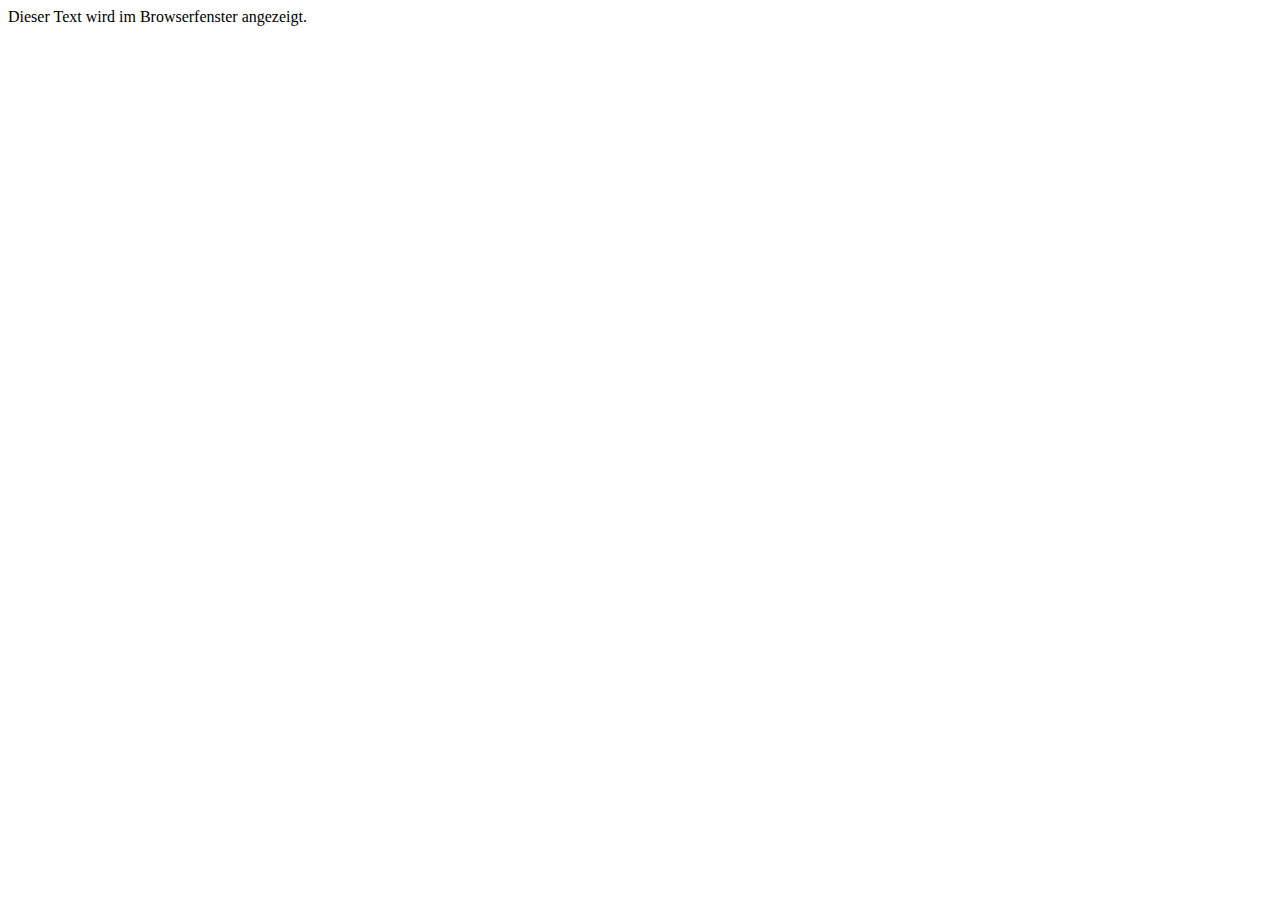
==== static/index.html @ bfba5542 "mouse controll added" ====
<head>
    <meta charset="utf-8">
    <meta name="viewport" content="width=device-width, initial-scale=1.0">
    <title>Beschreibung der Seite (erscheint in der Titelzeile des Browsers 1.0)</title>
    <script language="javascript" type="text/javascript" src="script.js"></script>
</head>
  <body>
    <p>Dieser Text wird im Browserfenster angezeigt.</p>
    <p id = "indec"></p>
    <p id = "indecx"></p>
    <p id = "indecy"></p>
    <p id = "tindec"></p>
    <p id = "tindecx"></p>
    <p id = "tindecy"></p>
    <p id = "mouseB"></p>
    <p id = "mouseC"></p>
    <p id = "mouseDC"></p>

  </body>
</html>
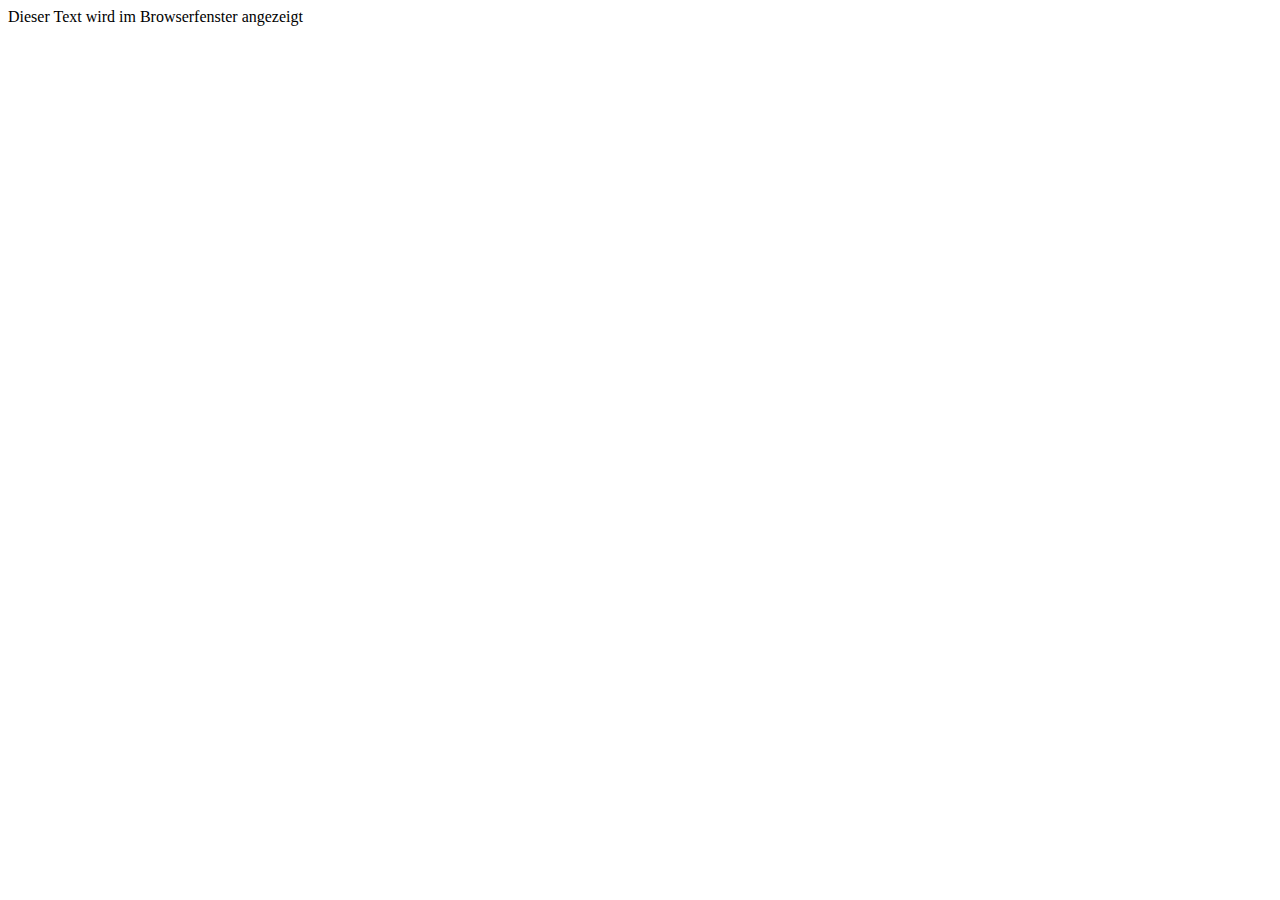
==== commit e6f158a5: "moved ListenAndServe to a goroutine" ====
--- a/static/index.html
+++ b/static/index.html
@@ -1,11 +1,11 @@
 <head>
     <meta charset="utf-8">
     <meta name="viewport" content="width=device-width, initial-scale=1.0">
-    <title>Beschreibung der Seite (erscheint in der Titelzeile des Browsers 1.0)</title>
+    <title>Beschreibung der Seite (erscheint in der Titelzeile des Browsers)</title>
     <script language="javascript" type="text/javascript" src="script.js"></script>
 </head>
   <body>
-    <p>Dieser Text wird im Browserfenster angezeigt.</p>
+    <p>Dieser Text wird im Browserfenster angezeigt</p>
     <p id = "indec"></p>
     <p id = "indecx"></p>
     <p id = "indecy"></p>
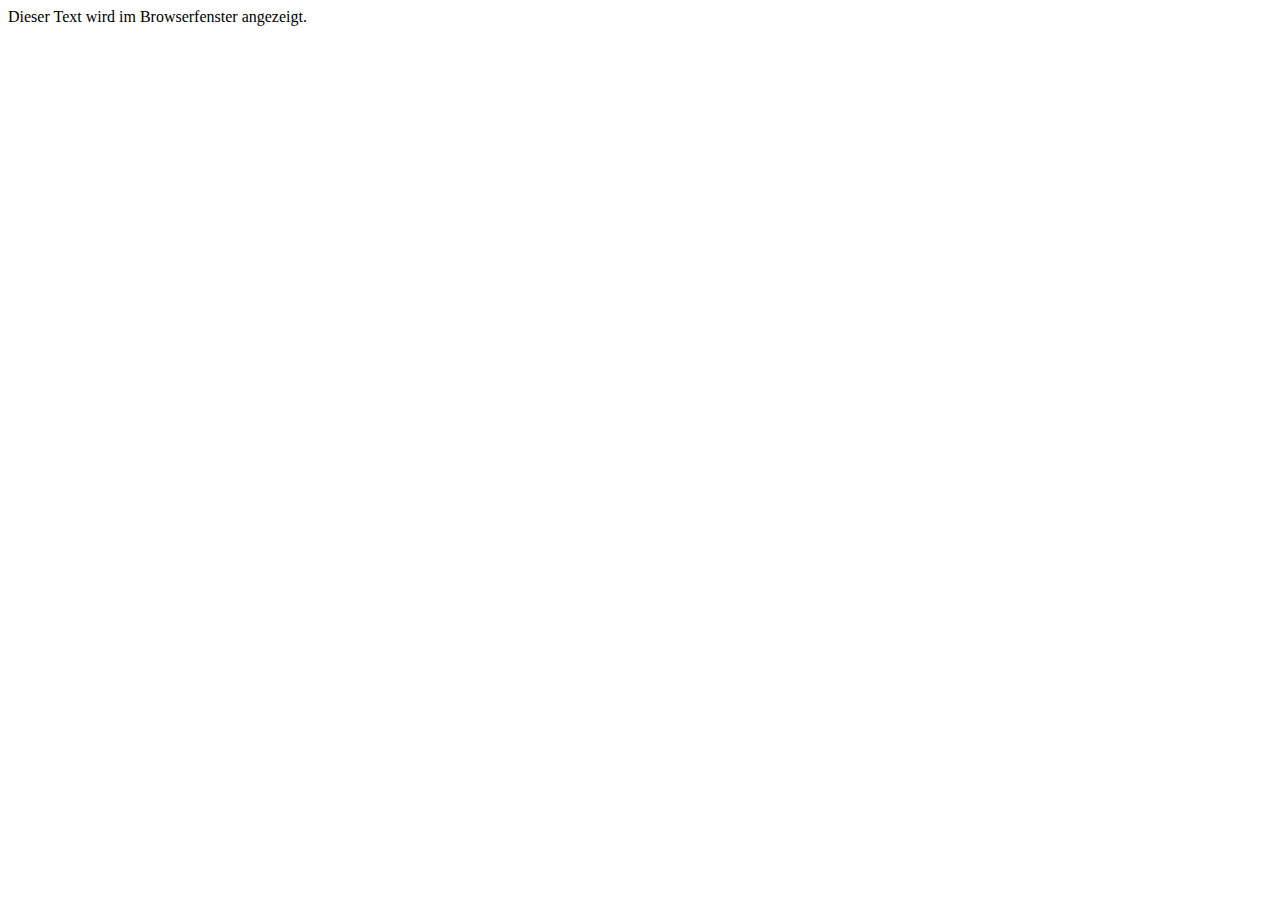
==== commit fe490761: "minor bug fixes" ====
--- a/static/index.html
+++ b/static/index.html
@@ -5,7 +5,7 @@
     <script language="javascript" type="text/javascript" src="script.js"></script>
 </head>
   <body>
-    <p>Dieser Text wird im Browserfenster angezeigt</p>
+    <p>Dieser Text wird im Browserfenster angezeigt.</p>
     <p id = "indec"></p>
     <p id = "indecx"></p>
     <p id = "indecy"></p>
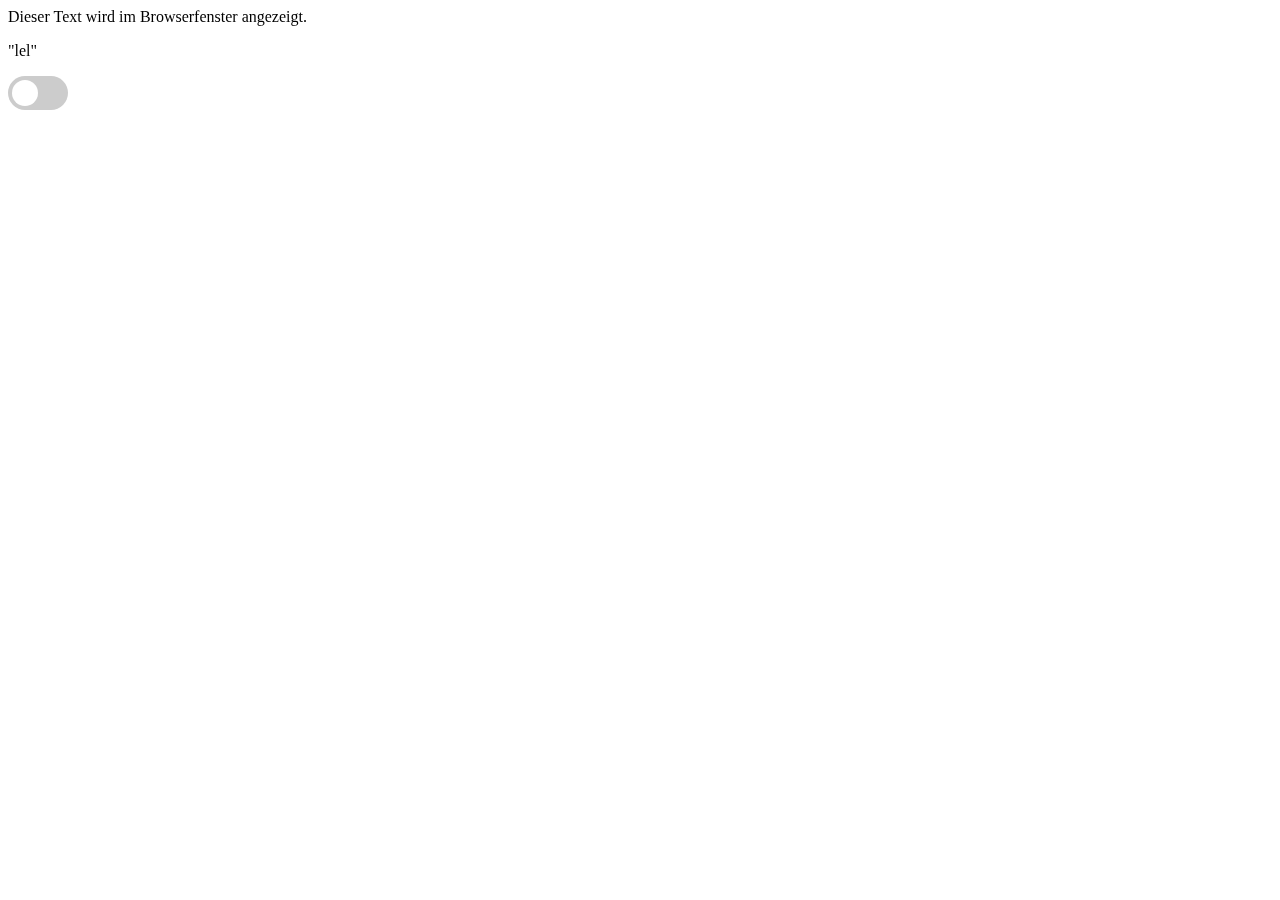
==== commit 837b9fb0: "*" ====
--- a/static/index.html
+++ b/static/index.html
@@ -2,7 +2,9 @@
     <meta charset="utf-8">
     <meta name="viewport" content="width=device-width, initial-scale=1.0">
     <title>Beschreibung der Seite (erscheint in der Titelzeile des Browsers)</title>
+    <script language="javascript" type="text/javascript" src="pageControl.js"></script>
     <script language="javascript" type="text/javascript" src="script.js"></script>
+    <link rel="stylesheet" href="style.css">
 </head>
   <body>
     <p>Dieser Text wird im Browserfenster angezeigt.</p>
@@ -15,6 +17,12 @@
     <p id = "mouseB"></p>
     <p id = "mouseC"></p>
     <p id = "mouseDC"></p>
+    <p id = "demo"> "lel"</p>
 
   </body>
 </html>
+
+<label class="switch">
+  <input type="checkbox" id = "swtch">
+  <span class="slider round"></span>
+</label>
--- a/static/style.css
+++ b/static/style.css
@@ -0,0 +1,66 @@
+ /* The switch - the box around the slider */
+ .switch {
+    position: relative;
+    display: inline-block;
+    width: 60px;
+    height: 34px;
+  }
+  
+  /* Hide default HTML checkbox */
+  .switch input {
+    opacity: 0;
+    width: 0;
+    height: 0;
+  }
+  
+  /* The slider */
+  .slider {
+    position: absolute;
+    cursor: pointer;
+    top: 0;
+    left: 0;
+    right: 0;
+    bottom: 0;
+    background-color: #ccc;
+    -webkit-transition: .4s;
+    transition: .4s;
+  }
+  
+  .slider:before {
+    position: absolute;
+    content: "";
+    height: 26px;
+    width: 26px;
+    left: 4px;
+    bottom: 4px;
+    background-color: white;
+    -webkit-transition: .4s;
+    transition: .4s;
+  }
+  
+  input:checked + .slider {
+    background-color: #2196F3;
+  }
+  
+  input:focus + .slider {
+    box-shadow: 0 0 1px #2196F3;
+  }
+  
+  input:checked + .slider:before {
+    -webkit-transform: translateX(26px);
+    -ms-transform: translateX(26px);
+    transform: translateX(26px);
+  }
+  
+  /* Rounded sliders */
+  .slider.round {
+    border-radius: 34px;
+  }
+  
+  .slider.round:before {
+    border-radius: 50%;
+  } 
+
+  body {
+    position: fixed; 
+   }